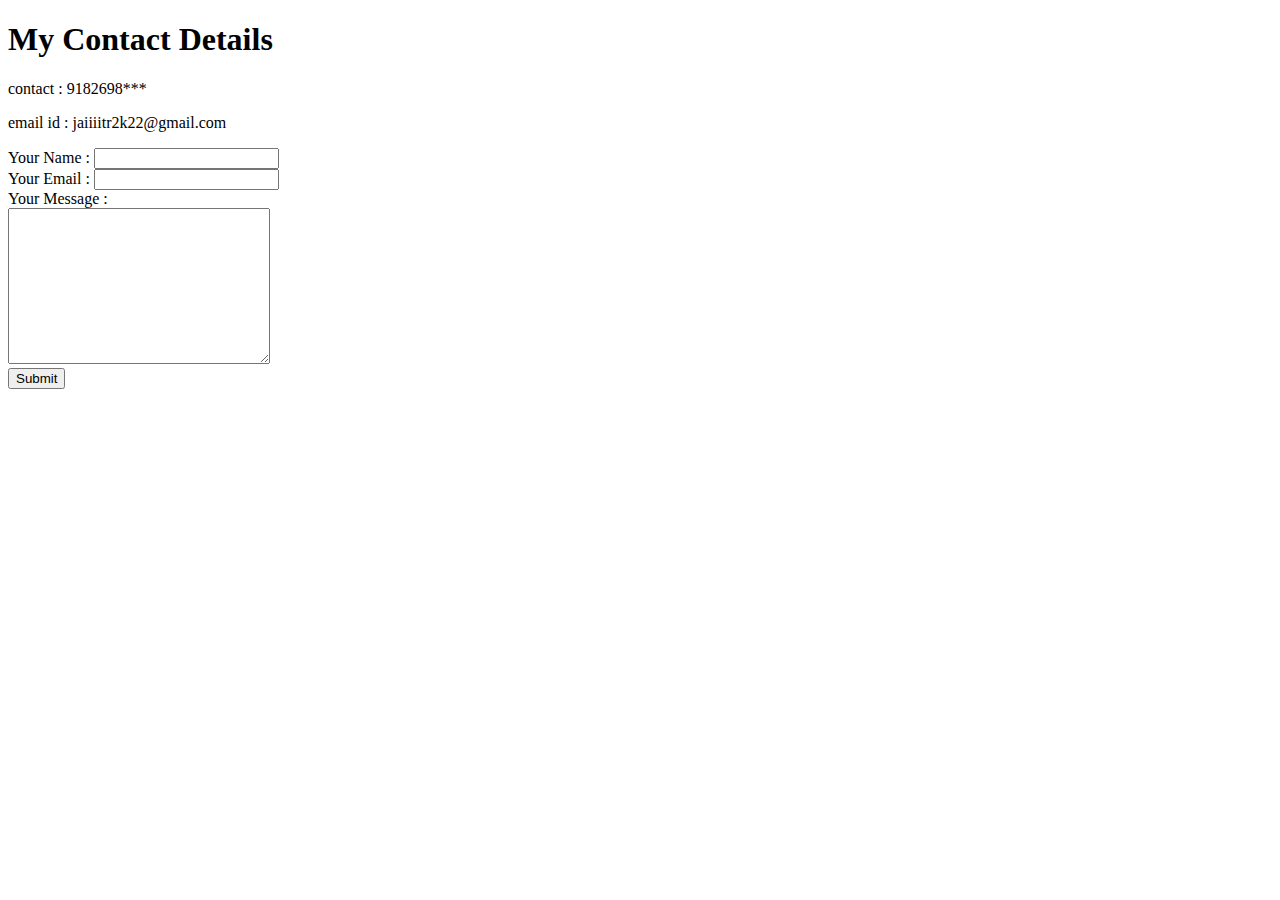
==== contact-me.html @ 919c54cd "Add initial CV website files" ====
<!DOCTYPE html>
<head>
    <meta charset="UTF-8">
    <title>Contact Me</title>
</head>
<body>
    <h1>My Contact Details</h1>
    <p>contact : 9182698***</p>
    <p>email id : jaiiiitr2k22@gmail.com</p>
    <form action="mailto: jaiiiitr2022@gmail.com" method="post" enctype="text/plain">
       <label for="">Your Name :</label>
       <input type="text" name="YourName"><br>
       <label for="">Your Email :</label>
       <input type="email" name="YourEmail" id=""><br>
       <label for="">Your Message :</label><br>
       <textarea name="YourMessage" id="" cols="30" rows="10"></textarea><br>
       <input type="submit">

    </form>
</body>
</html>
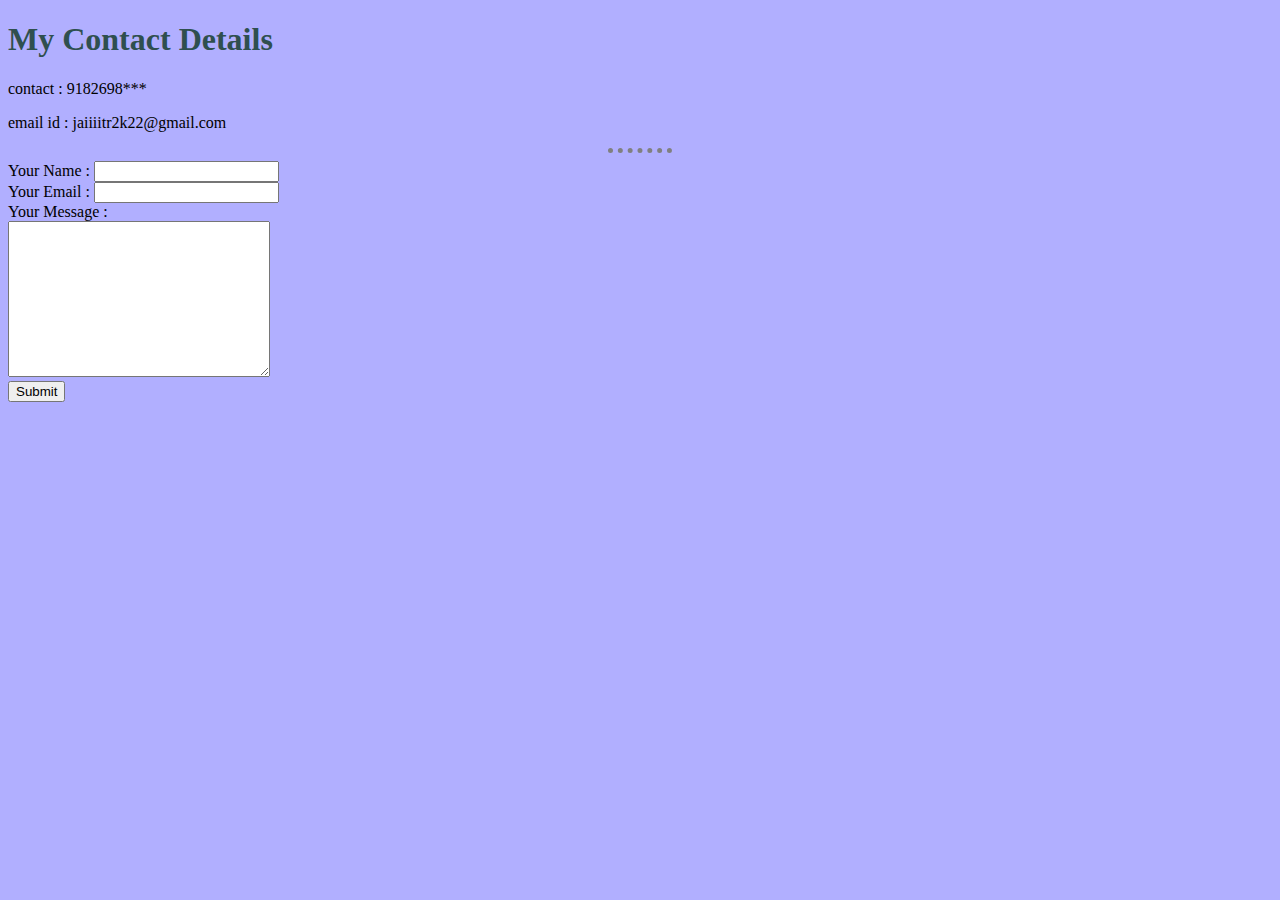
==== commit 3481197b: "add initial cv files" ====
--- a/contact-me.html
+++ b/contact-me.html
@@ -2,11 +2,14 @@
 <head>
     <meta charset="UTF-8">
     <title>Contact Me</title>
+    <link rel="stylesheet" href="css/styles.css">
+
 </head>
 <body>
     <h1>My Contact Details</h1>
     <p>contact : 9182698***</p>
     <p>email id : jaiiiitr2k22@gmail.com</p>
+    <hr>
     <form action="mailto: jaiiiitr2022@gmail.com" method="post" enctype="text/plain">
        <label for="">Your Name :</label>
        <input type="text" name="YourName"><br>
--- a/css/styles.css
+++ b/css/styles.css
@@ -0,0 +1,16 @@
+body {
+    background-color: #B1AFFF;
+}
+hr {
+    border-style: dotted none none;
+    border-color: grey;
+    border-width: 5px;
+    height: 0px;
+    width: 5%;
+} 
+h1 {
+    color: darkslategray;
+}
+h3 {
+    color: darkslategray;
+}